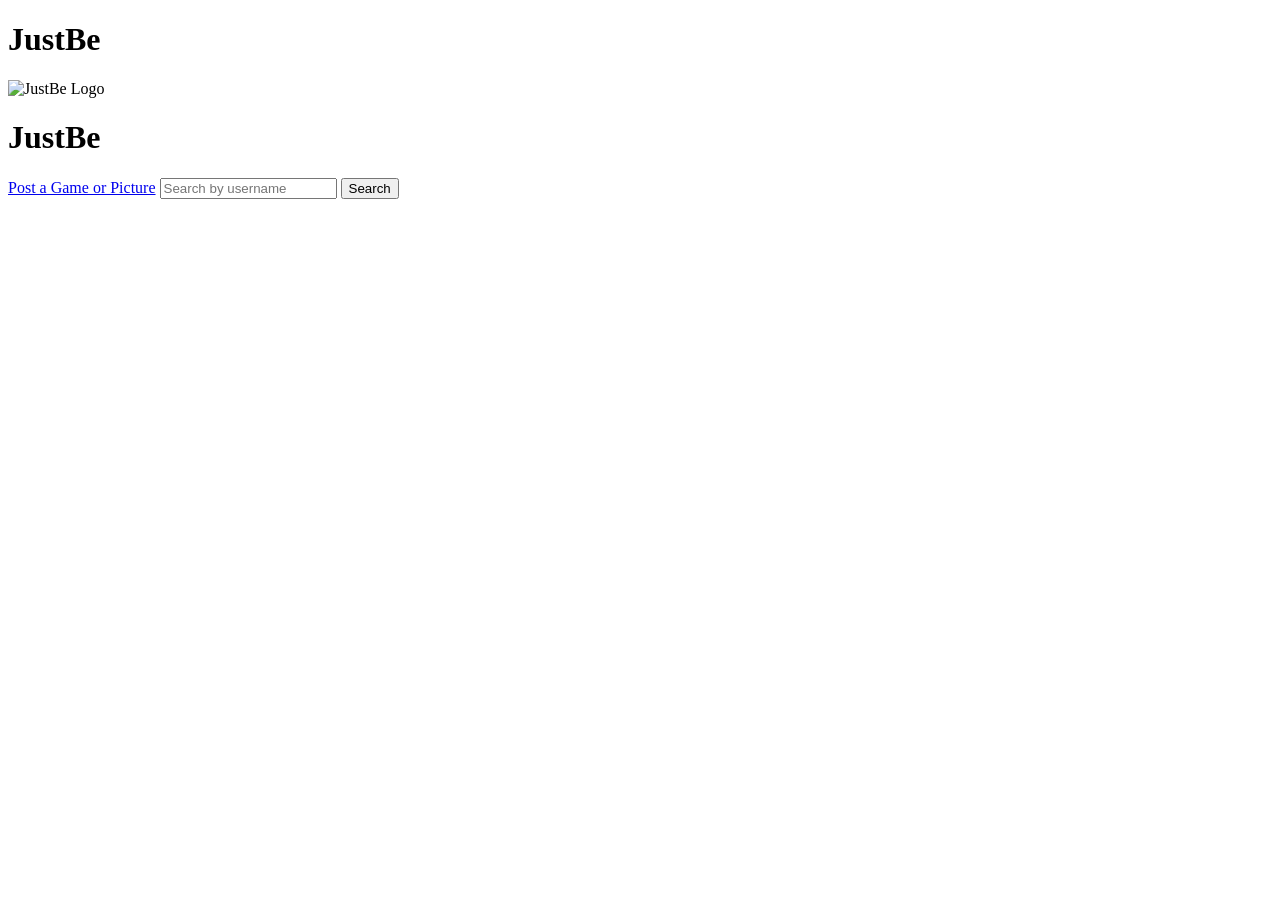
==== games/justbe/index.html @ f91ba1ca "Rename games/index.html to games/justbe/index.html" ====
<!DOCTYPE html>
<html lang="en">
<head>
    <meta charset="UTF-8">
    <meta name="viewport" content="width=device-width, initial-scale=1.0">
    <title>JustBe - Home</title>
    <link rel="stylesheet" href="os/styles.css">
</head>
<body>

    <h1>JustBe</h1>
    <header>
        <img src="os/logo.png" alt="JustBe Logo" id="logo">
        <h1>JustBe</h1>
    </header>    
    <a href="post.html">Post a Game or Picture</a>

    <input type="text" id="search-user" placeholder="Search by username">
    <button id="search-button">Search</button>
    <div id="search-results"></div>

    <div id="feed"></div>

    <script src="os/app.js"></script>
</body>
</html>
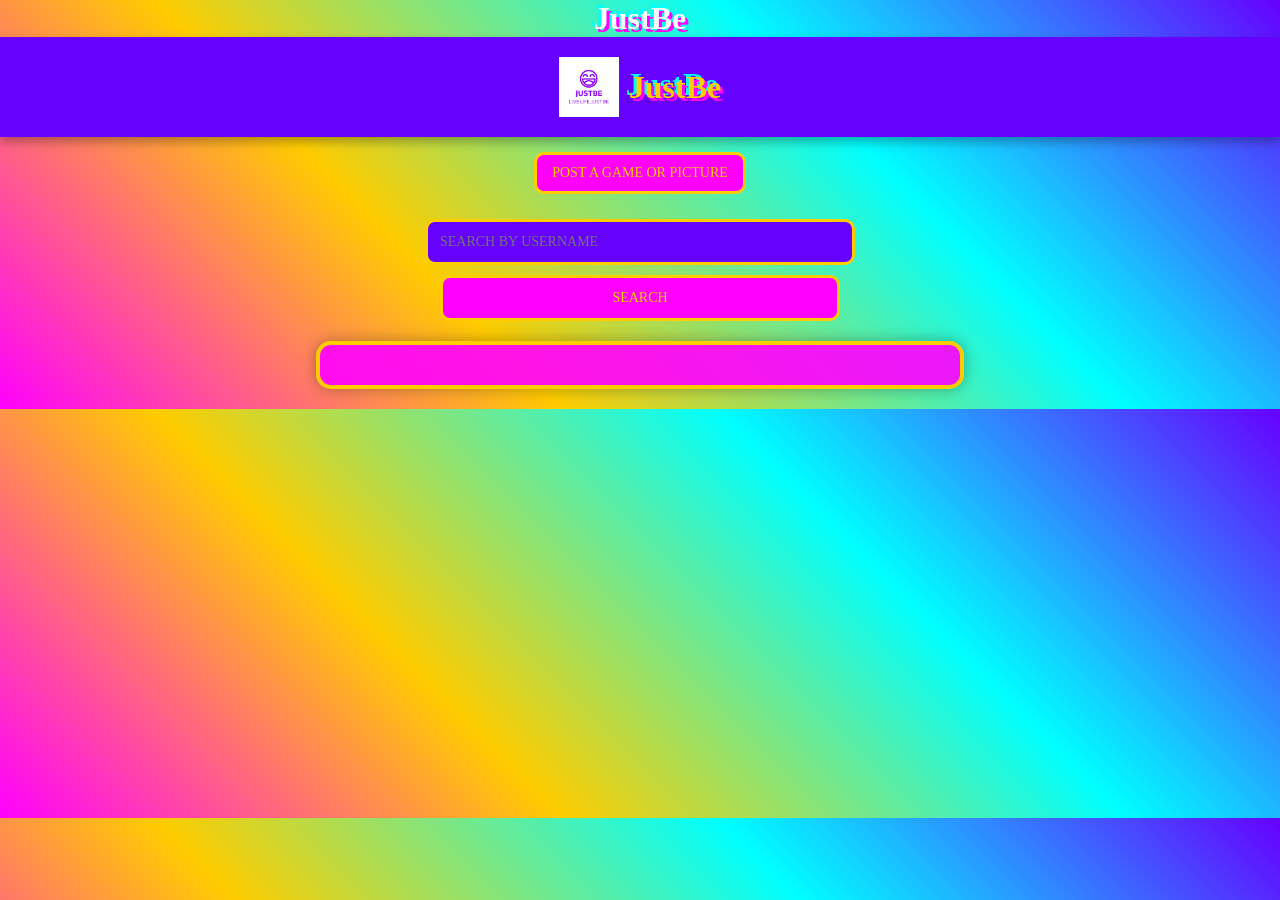
==== commit 1b150c15: "Update index.html" ====
--- a/games/justbe/index.html
+++ b/games/justbe/index.html
@@ -4,13 +4,13 @@
     <meta charset="UTF-8">
     <meta name="viewport" content="width=device-width, initial-scale=1.0">
     <title>JustBe - Home</title>
-    <link rel="stylesheet" href="os/styles.css">
+    <link rel="stylesheet" href="styles.css">
 </head>
 <body>
 
     <h1>JustBe</h1>
     <header>
-        <img src="os/logo.png" alt="JustBe Logo" id="logo">
+        <img src="logo-color.png" alt="JustBe Logo" id="logo">
         <h1>JustBe</h1>
     </header>    
     <a href="post.html">Post a Game or Picture</a>
@@ -21,6 +21,6 @@
 
     <div id="feed"></div>
 
-    <script src="os/app.js"></script>
+    <script src="app.js"></script>
 </body>
 </html>
--- a/games/justbe/styles.css
+++ b/games/justbe/styles.css
@@ -0,0 +1,96 @@
+/* Retro Fancy Styles */
+body {
+    font-family: 'Press Start 2P', cursive;
+    background: linear-gradient(45deg, #ff00ff, #ffcc00, #00ffff, #6600ff);
+    margin: 0;
+    padding: 0;
+    text-align: center;
+    color: white;
+}
+
+header {
+    background: #6600ff;
+    color: #ffcc00;
+    padding: 20px;
+    display: flex;
+    align-items: center;
+    justify-content: center;
+    gap: 10px;
+    box-shadow: 0 5px 10px rgba(0, 0, 0, 0.3);
+}
+
+#logo {
+    height: 60px;
+}
+
+h1 {
+    margin: 0;
+    text-shadow: 3px 3px 0px #ff00ff, -3px -3px 0px #00ffff;
+}
+
+a {
+    display: inline-block;
+    margin: 15px;
+    padding: 10px 15px;
+    text-decoration: none;
+    color: #ffcc00;
+    background: #ff00ff;
+    border: 3px solid #ffcc00;
+    border-radius: 10px;
+    font-size: 14px;
+    text-transform: uppercase;
+    transition: all 0.3s;
+}
+
+a:hover {
+    background: #00ffff;
+    color: #6600ff;
+    border-color: #ff00ff;
+}
+
+/* Form Styles */
+input, textarea, button {
+    display: block;
+    width: 80%;
+    max-width: 400px;
+    margin: 10px auto;
+    padding: 12px;
+    border-radius: 10px;
+    border: 3px solid #ffcc00;
+    background: #6600ff;
+    color: #ffcc00;
+    font-size: 14px;
+    text-transform: uppercase;
+    font-family: 'Press Start 2P', cursive;
+}
+
+button {
+    background: #ff00ff;
+    color: #ffcc00;
+    cursor: pointer;
+    transition: all 0.3s;
+}
+
+button:hover {
+    background: #00ffff;
+    color: #6600ff;
+    border-color: #ff00ff;
+}
+
+#feed {
+    width: 80%;
+    max-width: 600px;
+    margin: 20px auto;
+    background: rgba(255, 0, 255, 0.9);
+    padding: 20px;
+    border-radius: 15px;
+    box-shadow: 0px 0px 15px rgba(0, 0, 0, 0.3);
+    border: 4px solid #ffcc00;
+}
+
+/* Make images/videos fit within their div */
+#feed img, #feed video {
+    width: 100%;
+    height: auto;
+    border-radius: 10px;
+}
